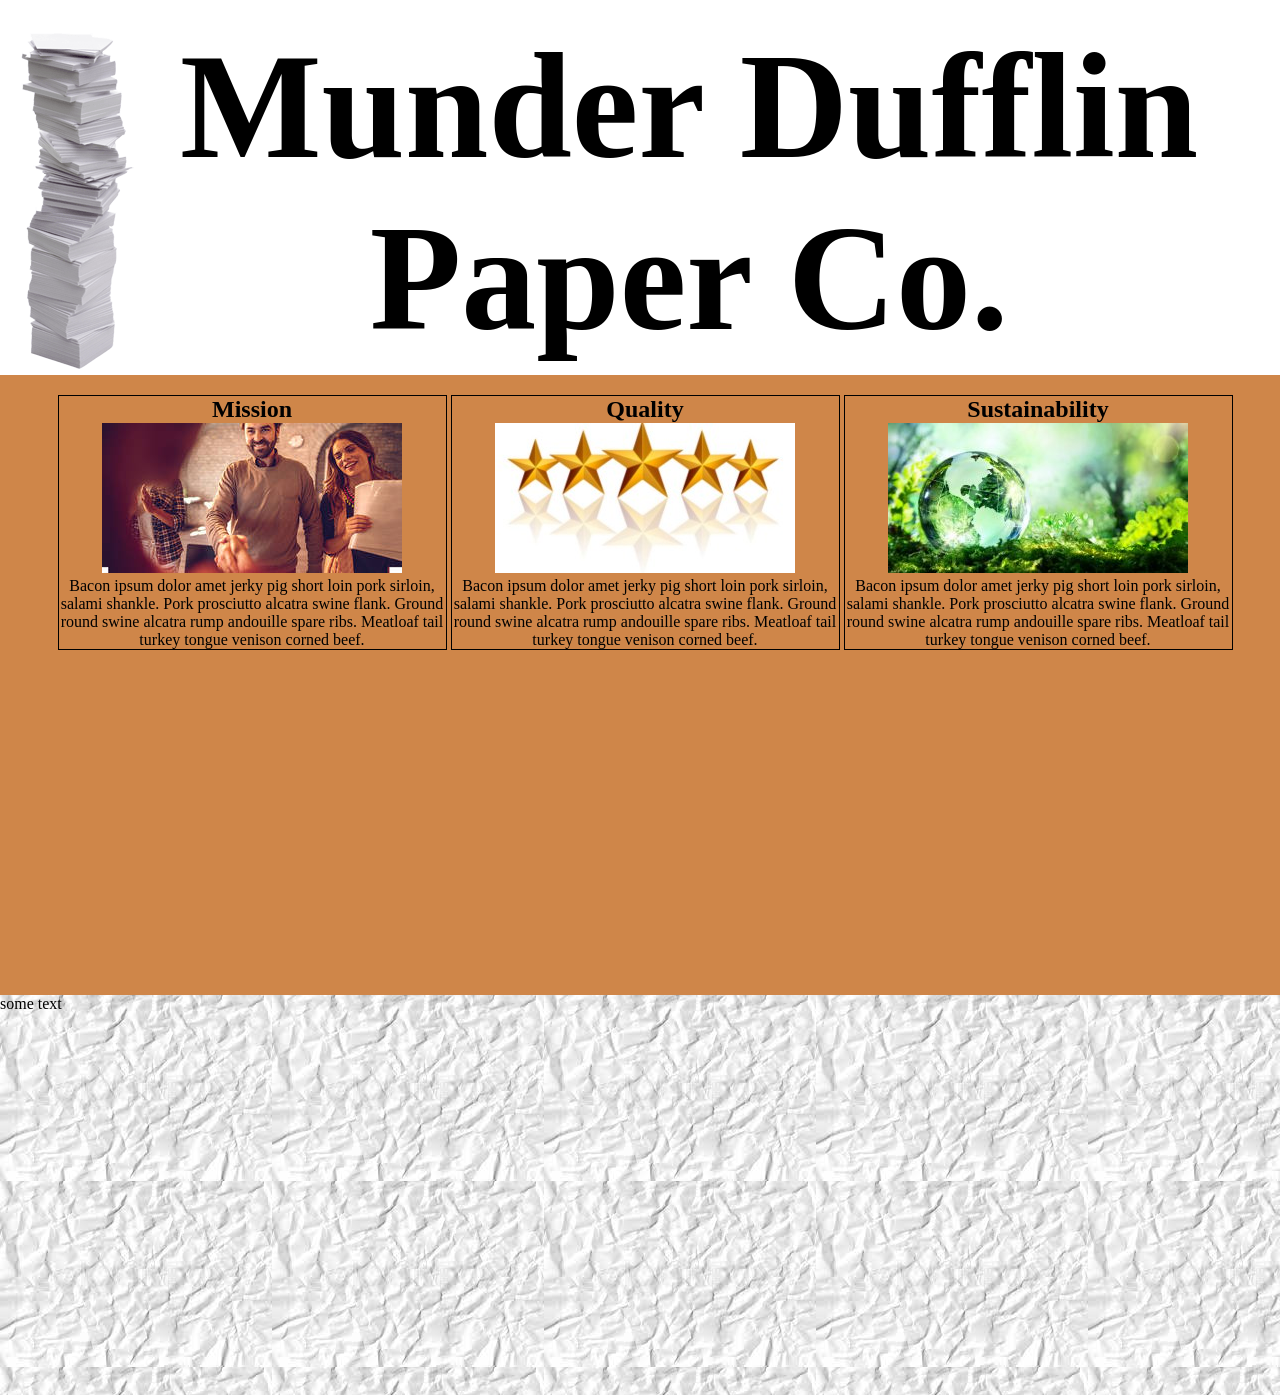
==== index.html @ b82edf10 "First Commit" ====
<!DOCTYPE html>
<html>
  <head>
    <meta charset="utf-8">
    <title> Munder Difflin Paper Co.</title>
    <link rel="stylesheet" href="main.css">
    <script src="main.js"></script>
  </head>

  <body>
      <div class="first">
        <h1><center>  Munder Dufflin <br>Paper Co.</center></h1>
        <img class="paperPosi"  src="paper_stack.gif" alt="stack of papers">
      </div>
      <center>
    <div class="middle">
    <div class="column left boxline">
        <h2>Mission </h2>
        <img src="mission.jpg" alt="">
          <p>Bacon ipsum dolor amet jerky pig short loin pork sirloin, salami shankle. Pork prosciutto alcatra swine flank. Ground round swine alcatra rump andouille spare ribs. Meatloaf tail turkey tongue venison corned beef.</p>
    </div>
    <div class="column middlecolumn boxline">
        <h2>Quality</h2>
        <img src="quality.jpg" alt="">
         <p>Bacon ipsum dolor amet jerky pig short loin pork sirloin, salami shankle. Pork prosciutto alcatra swine flank. Ground round swine alcatra rump andouille spare ribs. Meatloaf tail turkey tongue venison corned beef.</p>
      </div>
      <div class="column right boxline">
        <h2>Sustainability</h2>
        <img src="sustainability.jpg" alt="">
         <p> Bacon ipsum dolor amet jerky pig short loin pork sirloin, salami shankle. Pork prosciutto alcatra swine flank. Ground round swine alcatra rump andouille spare ribs. Meatloaf tail turkey tongue venison corned beef.</p>
      </div>
      </center>
  </body>
  <footer class="foot">
    <p>some text</p>
  </footer>
</html>
---- main.css ----
*{
  padding: 0;
  margin: 0;
}
.first {
  background-color: url("crumpledpaper.jpg");
  height: 355px;
  padding-top: 20px;
  padding-left: 5px;
  padding-right: 20px;

}

.middle {
  background-color: #CF8649;
  height: 600px;
  width: 100%;
  padding-top: 20px;
  padding-left: 5px;
  padding-right: 5px;
}

.paperPosi{
  position: absolute;
  top: 5px
  left: 30px;
}

h1{
  position: absolute;
  align-content: center;
  padding-left: 175px;
  font-size: 150px;
}

@media screen and (min-width: 300px) {
    .column {
        width: 100%;
    }
}
.boxline{
  border: solid black 1px;
}
.column {
 display: inline-block;
}

.left {
  width: 30%;
  padding-left: 1.5px;
  padding-right: 1.5px;
}

.middlecolumn {
  width: 30%;
  padding-left: 1.5px;
  padding-right: 1.5px;
}

.right {
  width: 30%;
  padding-left: 1.5px;
  padding-right: 1.5px;

}

.foot{
  background-image: url("crumpledpaper.jpg");
  height:400px;
  width: 100%;

}
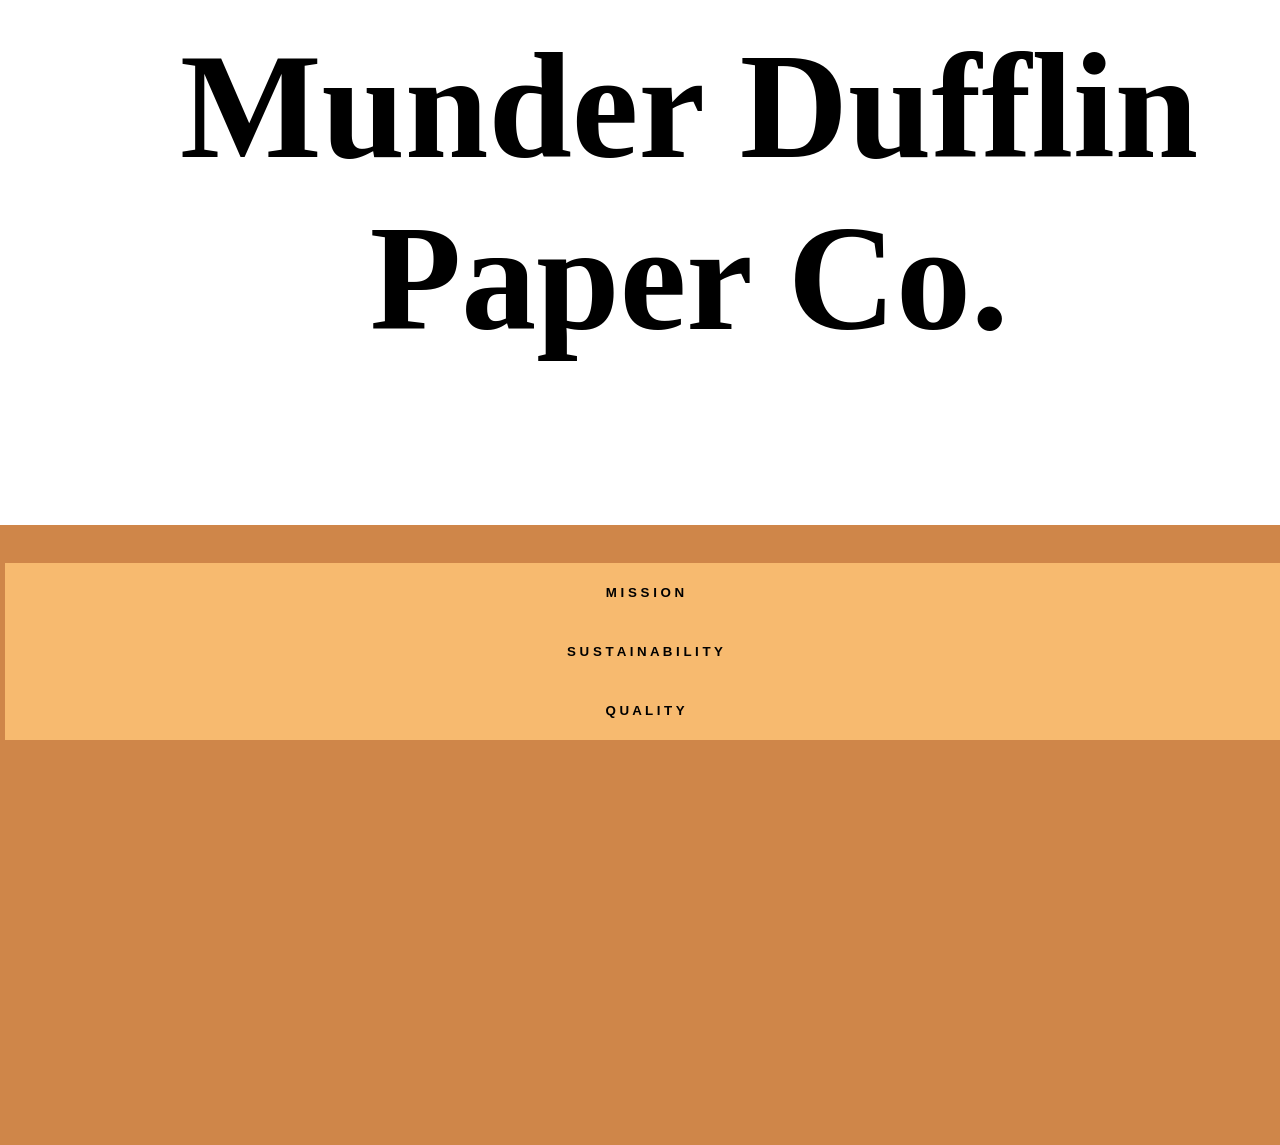
==== commit 1152219f: "Basically done" ====
--- a/index.html
+++ b/index.html
@@ -7,31 +7,65 @@
     <script src="main.js"></script>
   </head>
 
-  <body>
+<body>
       <div class="first">
         <h1><center>  Munder Dufflin <br>Paper Co.</center></h1>
-        <img class="paperPosi"  src="paper_stack.gif" alt="stack of papers">
+        <!-- <img class="paperPosi"  src="paper_stack.gif" alt="stack of papers"> -->
       </div>
-      <center>
-    <div class="middle">
-    <div class="column left boxline">
-        <h2>Mission </h2>
-        <img src="mission.jpg" alt="">
-          <p>Bacon ipsum dolor amet jerky pig short loin pork sirloin, salami shankle. Pork prosciutto alcatra swine flank. Ground round swine alcatra rump andouille spare ribs. Meatloaf tail turkey tongue venison corned beef.</p>
-    </div>
-    <div class="column middlecolumn boxline">
-        <h2>Quality</h2>
-        <img src="quality.jpg" alt="">
-         <p>Bacon ipsum dolor amet jerky pig short loin pork sirloin, salami shankle. Pork prosciutto alcatra swine flank. Ground round swine alcatra rump andouille spare ribs. Meatloaf tail turkey tongue venison corned beef.</p>
-      </div>
-      <div class="column right boxline">
-        <h2>Sustainability</h2>
-        <img src="sustainability.jpg" alt="">
-         <p> Bacon ipsum dolor amet jerky pig short loin pork sirloin, salami shankle. Pork prosciutto alcatra swine flank. Ground round swine alcatra rump andouille spare ribs. Meatloaf tail turkey tongue venison corned beef.</p>
-      </div>
-      </center>
-  </body>
+
+<div class="middle">
+  <section><img src="https://www.google.com/url?sa=i&source=images&cd=&ved=2ahUKEwirxs_-9cLeAhXxnuAKHQc-BVsQjRx6BAgBEAU&url=https%3A%2F%2Fgiphy.com%2Fgifs%2Freactiongifs-ZPFQVis9WAAcE&psig=AOvVaw26W4IJF5Oc0R5pO8t-Rkkw&ust=1541702005853275" alt=""> </section>
+<center>
+  <div class="tab">
+  <button class="tablinks" onmouseover="openPlease(event, 'mission')"><strong>M I S S I O N</strong></button>
+  <button class="tablinks" onmouseover="openPlease(event, 'sustainability')"><strong>S U S T A I N A B I L I T Y</strong></button>
+  <button class="tablinks" onmouseover="openPlease(event, 'quality')"><strong>Q U A L I T Y</strong></button>
+  </div>
+</center>
+  <div id="mission" class="tabcontent">
+   <h2>M I S S I O N</h2>
+    <img src="mission.jpg" alt="">
+    <p>Bacon ipsum dolor amet beef ground round pork chop tongue. Spare ribs shank rump, ham hock chuck landjaeger ham boudin tongue sausage. Turkey shank tenderloin buffalo, bacon andouille fatback. Prosciutto tail corned beef swine shankle tri-tip, pork chop pancetta ham hock.
+
+Filet mignon kielbasa pork chop, shank sausage sirloin hamburger short ribs jowl chicken frankfurter cow bacon bresaola pastrami. Ham hock swine spare ribs beef pig rump jowl, short loin kevin leberkas frankfurter pancetta. Corned beef prosciutto venison short ribs andouille beef pork loin ham hock sausage kielbasa kevin boudin brisket bacon ball tip. Drumstick capicola pork picanha tri-tip, turducken sirloin.</p>
+  </div>
+
+  <div id="sustainability" class="tabcontent">
+    <h2>S U S T A I N A B I L I T Y</h2>
+      <img src="sustainability.jpg" alt="">
+    <p>Bacon ipsum dolor amet beef ground round pork chop tongue. Spare ribs shank rump, ham hock chuck landjaeger ham boudin tongue sausage. Turkey shank tenderloin buffalo, bacon andouille fatback. Prosciutto tail corned beef swine shankle tri-tip, pork chop pancetta ham hock.
+
+Filet mignon kielbasa pork chop, shank sausage sirloin hamburger short ribs jowl chicken frankfurter cow bacon bresaola pastrami. Ham hock swine spare ribs beef pig rump jowl, short loin kevin leberkas frankfurter pancetta. Corned beef prosciutto venison short ribs andouille beef pork loin ham hock sausage kielbasa kevin boudin brisket bacon ball tip. Drumstick capicola pork picanha tri-tip, turducken sirloin.</p>
+  </div>
+
+  <div id="quality" class="tabcontent">
+        <div display= "inline block">
+    <h2>Q U A L I T Y</h2>
+    <div display= inlineblock>
+    <img src="quality.jpg" alt="">
+    <p>Bacon ipsum dolor amet beef ground round pork chop tongue. Spare ribs shank rump, ham hock chuck landjaeger ham boudin tongue sausage. Turkey shank tenderloin buffalo, bacon andouille fatback. Prosciutto tail corned beef swine shankle tri-tip, pork chop pancetta ham hock.
+
+Filet mignon kielbasa pork chop, shank sausage sirloin hamburger short ribs jowl chicken frankfurter cow bacon bresaola pastrami. Ham hock swine spare ribs beef pig rump jowl, short loin kevin leberkas frankfurter pancetta. Corned beef prosciutto venison short ribs andouille beef pork loin ham hock sausage kielbasa kevin boudin brisket bacon ball tip. Drumstick capicola pork picanha tri-tip, turducken sirloin.</p>
+
+
+</div>
+</body>
   <footer class="foot">
-    <p>some text</p>
+
+
+  <div class="column left boxline">
+      <h2>Mission </h2>
+      <img src="cus1.jfif" alt=""  height="150" width="300">
+  </div>
+  <div class="column middlecolumn boxline">
+      <h2>Quality</h2>
+      <img src="cus2.jfif" alt=""  height="150" width="300">
+  </div>
+    <div class="column right boxline">
+      <h2>Sustainability</h2>
+      <img src="cus3.jpg" alt=""  height="150" width="300">
+</div>
+
+
   </footer>
 </html>
--- a/main.css
+++ b/main.css
@@ -4,8 +4,9 @@
   margin: 0;
 }
 .first {
-  background-color: url("crumpledpaper.jpg");
-  height: 355px;
+  background: url("rainin.jpg");
+  background-size: cover;
+  height: 505px;
   padding-top: 20px;
   padding-left: 5px;
   padding-right: 20px;
@@ -21,24 +22,80 @@
   padding-right: 5px;
 }
 
-.paperPosi{
+/* .paperPosi{
   position: absolute;
   top: 5px
   left: 30px;
-}
+} */
 
 h1{
   position: absolute;
   align-content: center;
   padding-left: 175px;
   font-size: 150px;
+  animation: fadeIn;
+  animation-duration: 7s;
 }
 
+@keyframes fadeIn{
+0%   { opacity: 0; }
+100% { opacity: 1; }
+
+}
 @media screen and (min-width: 300px) {
-    .column {
-        width: 100%;
-    }
+    .column {width: 100%;}
 }
+
+p{
+  padding-left: 370px;
+}
+
+///////////////////////
+/* Style the tab */
+.tab {
+    /* float: left; */
+    display: inline-block;
+    border: 1px solid #ccc;
+    background-color: #f1f1f1;
+    width: 30%;
+    height: 300px;
+}
+
+/* Style the buttons that are used to open the tab content */
+.tab button {
+    display: block;
+    background-color: #F7BA6F;
+    color: black;
+    padding: 22px 16px;
+    /* margin-right: 600px; */
+    width: 100%;
+    border: none;
+    outline: none;
+    text-align: center;
+    cursor: pointer;
+}
+
+/* Change background color of buttons on hover */
+.tab button:hover {
+    background-color: #ddd;
+}
+
+/* Create an active/current "tab button" class */
+.tab button.active {
+    background-color: #ccc;
+}
+
+/* Style the tab content */
+.tabcontent {
+    /* float: right; */
+    padding: 0px 12px;
+    /* border: 1px solid #ccc; */
+    width: 100%;
+    border-left: none;
+    height: 300px;
+    display: none;
+}
+////////////////////
 .boxline{
   border: solid black 1px;
 }
@@ -67,7 +124,8 @@
 
 .foot{
   background-image: url("crumpledpaper.jpg");
+  padding: 0;
+  margin: 0;
   height:400px;
   width: 100%;
-
 }
